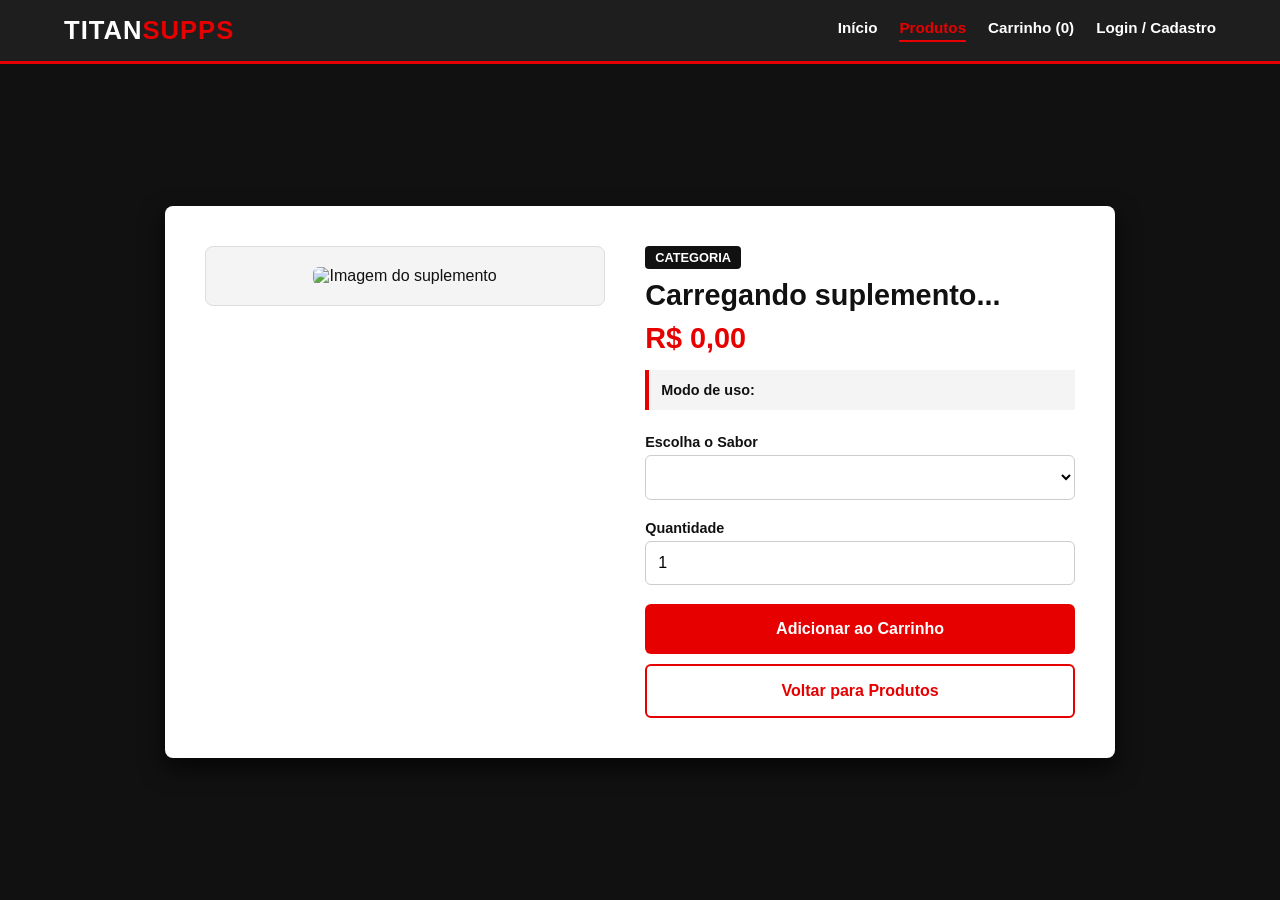
==== descricao_prod.html @ 8fbef045 "Pagina de descricao de produto" ====
<!DOCTYPE html>
<html lang="pt-BR">
<head>
    <meta charset="UTF-8">
    <meta name="viewport" content="width=device-width, initial-scale=1.0">
    <title>Detalhes do Produto - Titan Suplementos</title>
    <link rel="stylesheet" href="descricao.css">
</head>
<body>

    <header class="navbar">
        <a href="index.html" class="logo">TITAN<span>SUPPS</span></a>
        
        <nav class="nav-links">
            <a href="index.html">Início</a>
            <a href="produtos.html" class="ativo">Produtos</a>
            <a href="carrinho.html">Carrinho (<span id="contador-carrinho">0</span>)</a>
            <a href="login.html" id="nav-usuario">Login / Cadastro</a>
        </nav>
    </header>

    <main class="container">
        <section id="area-produto" class="card card-produto">
            <div class="produto-grid">
                
                <div class="produto-imagem-box">
                    <img id="prod-imagem" src="" alt="Imagem do suplemento">
                </div>

                <div class="produto-detalhes">
                    <span id="prod-categoria" class="tag-categoria">Categoria</span>
                    <h1 id="prod-nome">Carregando suplemento...</h1>
                    <p id="prod-preco" class="preco-destaque">R$ 0,00</p>
                    
                    <p id="prod-descricao" class="texto-descricao"></p>

                    <div class="box-modo-uso">
                        <strong>Modo de uso:</strong>
                        <p id="prod-uso"></p>
                    </div>

                    <div class="campo">
                        <label for="select-sabor">Escolha o Sabor</label>
                        <select id="select-sabor"></select>
                    </div>

                    <div class="campo">
                        <label for="prod-qtd">Quantidade</label>
                        <input type="number" id="prod-qtd" value="1" min="1" max="10">
                    </div>

                    <div id="mensagem-feedback" class="feedback oculto"></div>

                    <div class="acoes-produto">
                        <button id="btn-adicionar" class="btn btn-vermelho full">Adicionar ao Carrinho</button>
                        <a href="produtos.html" class="btn btn-outline full">Voltar para Produtos</a>
                    </div>
                </div>

            </div>
        </section>
    </main>

    <script src="descricao.js"></script>
</body>
</html>
---- descricao.css ----
:root {
    --preto: #111111;
    --cinza-escuro: #1e1e1e;
    --vermelho: #e60000;
    --vermelho-hover: #b80000;
    --branco: #ffffff;
    --cinza-claro: #f4f4f4;
}

* {
    margin: 0;
    padding: 0;
    box-sizing: border-box;
    font-family: 'Segoe UI', Tahoma, Geneva, Verdana, sans-serif;
}

body {
    background-color: var(--preto);
    color: var(--branco);
    min-height: 100vh;
    display: flex;
    flex-direction: column;
}

.navbar {
    background-color: var(--cinza-escuro);
    padding: 1rem 5%;
    display: flex;
    justify-content: space-between;
    align-items: center;
    flex-wrap: wrap;
    gap: 15px;
    border-bottom: 3px solid var(--vermelho);
}

.logo {
    color: var(--branco);
    font-size: 1.6rem;
    font-weight: 900;
    text-decoration: none;
    letter-spacing: 1px;
}

.logo span {
    color: var(--vermelho);
}

.nav-links {
    display: flex;
    align-items: center;
    gap: 22px;
    flex-wrap: wrap;
}

.nav-links a {
    color: var(--branco);
    text-decoration: none;
    font-size: 0.95rem;
    font-weight: 600;
    padding-bottom: 4px;
    border-bottom: 2px solid transparent;
    transition: all 0.2s ease;
}

.nav-links a:hover,
.nav-links a.ativo {
    color: var(--vermelho);
    border-bottom-color: var(--vermelho);
}

.container {
    flex: 1;
    display: flex;
    justify-content: center;
    align-items: center;
    padding: 20px;
}

.card-produto {
    background-color: var(--branco);
    color: var(--preto);
    width: 100%;
    max-width: 950px;
    padding: 2.5rem;
    border-radius: 8px;
    box-shadow: 0 10px 25px rgba(0, 0, 0, 0.7);
}

.produto-grid {
    display: flex;
    gap: 2.5rem;
    align-items: flex-start;
}

.produto-imagem-box {
    flex: 1;
    background-color: var(--cinza-claro);
    border-radius: 8px;
    padding: 20px;
    display: flex;
    justify-content: center;
    align-items: center;
    border: 1px solid #ddd;
}

.produto-imagem-box img {
    max-width: 100%;
    height: auto;
    border-radius: 6px;
}

.produto-detalhes {
    flex: 1.2;
}

.tag-categoria {
    display: inline-block;
    background-color: var(--preto);
    color: var(--branco);
    font-size: 0.8rem;
    font-weight: bold;
    padding: 4px 10px;
    border-radius: 4px;
    text-transform: uppercase;
    margin-bottom: 10px;
}

.produto-detalhes h1 {
    font-size: 1.8rem;
    color: var(--preto);
    margin-bottom: 10px;
}

.preco-destaque {
    font-size: 1.8rem;
    font-weight: 900;
    color: var(--vermelho);
    margin-bottom: 15px;
}

.texto-descricao {
    color: #444;
    line-height: 1.5;
    margin-bottom: 15px;
}

.box-modo-uso {
    background-color: var(--cinza-claro);
    border-left: 4px solid var(--vermelho);
    padding: 12px;
    margin-bottom: 1.5rem;
    font-size: 0.9rem;
    color: var(--preto);
}

.campo {
    margin-bottom: 1.2rem;
}

.campo label {
    display: block;
    font-size: 0.9rem;
    font-weight: 600;
    margin-bottom: 5px;
    color: var(--preto);
}

.campo input,
.campo select {
    width: 100%;
    padding: 12px;
    border: 1px solid #ccc;
    border-radius: 6px;
    font-size: 1rem;
    outline: none;
    background-color: var(--branco);
}

.campo input:focus,
.campo select:focus {
    border-color: var(--vermelho);
}

.btn {
    padding: 16px 24px;
    border: none;
    border-radius: 6px;
    font-size: 1rem;
    font-weight: bold;
    cursor: pointer;
    text-align: center;
    text-decoration: none;
    display: inline-block;
    transition: 0.2s;
}

.full {
    width: 100%;
}

.btn-vermelho {
    background-color: var(--vermelho);
    color: var(--branco);
}

.btn-vermelho:hover {
    background-color: var(--vermelho-hover);
}

.btn-outline {
    background-color: transparent;
    border: 2px solid var(--vermelho);
    color: var(--vermelho);
}

.btn-outline:hover {
    background-color: var(--vermelho);
    color: var(--branco);
}

.acoes-produto {
    display: flex;
    flex-direction: column;
    gap: 10px;
}

.feedback {
    padding: 10px;
    border-radius: 4px;
    margin-bottom: 1rem;
    font-size: 0.9rem;
    text-align: center;
    font-weight: 600;
}

.feedback.erro {
    background-color: #ffe5e5;
    color: var(--vermelho);
    border: 1px solid var(--vermelho);
}

.feedback.sucesso {
    background-color: #e5ffe7;
    color: #007a14;
    border: 1px solid #007a14;
}

.oculto {
    display: none !important;
}

@media (max-width: 768px) {
    .card-produto {
        padding: 1.5rem;
    }

    .produto-grid {
        flex-direction: column;
    }
}
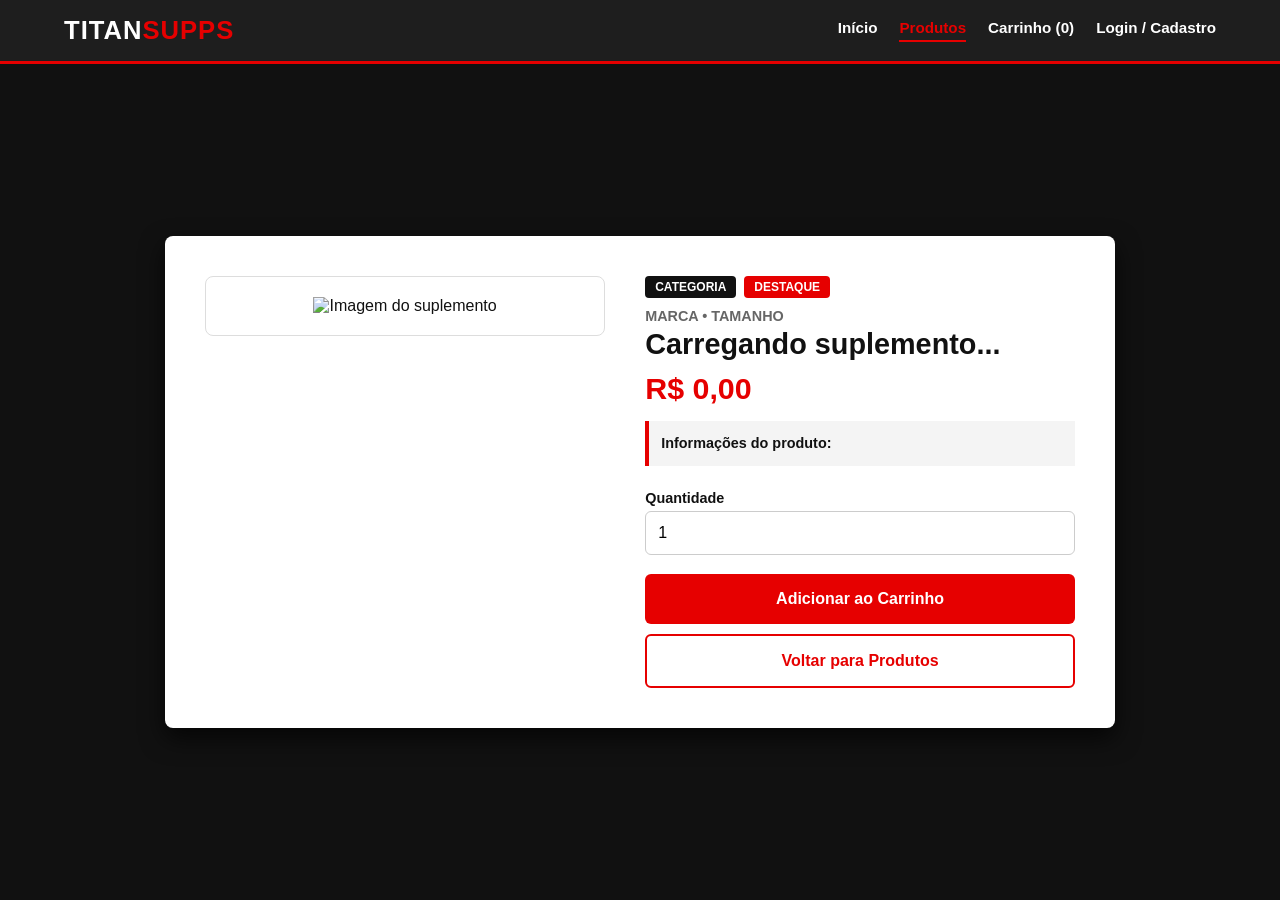
==== commit c49267cf: "Adiciona descricao_prod.html, CSS e JS na pasta js" ====
--- a/descricao_prod.html
+++ b/descricao_prod.html
@@ -23,25 +23,31 @@
         <section id="area-produto" class="card card-produto">
             <div class="produto-grid">
                 
+                <!-- Imagem do Suplemento -->
                 <div class="produto-imagem-box">
                     <img id="prod-imagem" src="" alt="Imagem do suplemento">
                 </div>
 
+                <!-- Detalhes e Compra -->
                 <div class="produto-detalhes">
-                    <span id="prod-categoria" class="tag-categoria">Categoria</span>
-                    <h1 id="prod-nome">Carregando suplemento...</h1>
-                    <p id="prod-preco" class="preco-destaque">R$ 0,00</p>
-                    
-                    <p id="prod-descricao" class="texto-descricao"></p>
-
-                    <div class="box-modo-uso">
-                        <strong>Modo de uso:</strong>
-                        <p id="prod-uso"></p>
+                    <div class="tags-linha">
+                        <span id="prod-categoria" class="tag-categoria">Categoria</span>
+                        <span id="prod-tag" class="tag-destaque">Destaque</span>
                     </div>
 
-                    <div class="campo">
-                        <label for="select-sabor">Escolha o Sabor</label>
-                        <select id="select-sabor"></select>
+                    <p id="prod-marca" class="texto-marca">Marca • Tamanho</p>
+                    <h1 id="prod-nome">Carregando suplemento...</h1>
+                    
+                    <div class="bloco-precos">
+                        <span id="prod-preco-antigo" class="preco-antigo oculto">R$ 0,00</span>
+                        <p id="prod-preco" class="preco-destaque">R$ 0,00</p>
+                    </div>
+                    
+                    <p id="prod-resumo" class="texto-resumo"></p>
+
+                    <div class="box-descricao">
+                        <strong>Informações do produto:</strong>
+                        <p id="prod-descricao"></p>
                     </div>
 
                     <div class="campo">
--- a/descricao.css
+++ b/descricao.css
@@ -94,7 +94,7 @@
 
 .produto-imagem-box {
     flex: 1;
-    background-color: var(--cinza-claro);
+    background-color: var(--branco);
     border-radius: 8px;
     padding: 20px;
     display: flex;
@@ -105,24 +105,46 @@
 
 .produto-imagem-box img {
     max-width: 100%;
-    height: auto;
-    border-radius: 6px;
+    max-height: 360px;
+    object-fit: contain;
 }
 
 .produto-detalhes {
     flex: 1.2;
 }
 
+.tags-linha {
+    display: flex;
+    gap: 8px;
+    margin-bottom: 10px;
+}
+
 .tag-categoria {
-    display: inline-block;
     background-color: var(--preto);
     color: var(--branco);
-    font-size: 0.8rem;
+    font-size: 0.75rem;
     font-weight: bold;
     padding: 4px 10px;
     border-radius: 4px;
     text-transform: uppercase;
-    margin-bottom: 10px;
+}
+
+.tag-destaque {
+    background-color: var(--vermelho);
+    color: var(--branco);
+    font-size: 0.75rem;
+    font-weight: bold;
+    padding: 4px 10px;
+    border-radius: 4px;
+    text-transform: uppercase;
+}
+
+.texto-marca {
+    font-size: 0.9rem;
+    font-weight: 700;
+    color: #666;
+    text-transform: uppercase;
+    margin-bottom: 4px;
 }
 
 .produto-detalhes h1 {
@@ -131,25 +153,36 @@
     margin-bottom: 10px;
 }
 
+.bloco-precos {
+    margin-bottom: 15px;
+}
+
+.preco-antigo {
+    font-size: 1rem;
+    color: #888;
+    text-decoration: line-through;
+    display: block;
+}
+
 .preco-destaque {
-    font-size: 1.8rem;
+    font-size: 1.9rem;
     font-weight: 900;
     color: var(--vermelho);
-    margin-bottom: 15px;
-}
-
-.texto-descricao {
-    color: #444;
-    line-height: 1.5;
-    margin-bottom: 15px;
-}
-
-.box-modo-uso {
+}
+
+.texto-resumo {
+    font-weight: 600;
+    color: #333;
+    margin-bottom: 12px;
+}
+
+.box-descricao {
     background-color: var(--cinza-claro);
     border-left: 4px solid var(--vermelho);
     padding: 12px;
     margin-bottom: 1.5rem;
     font-size: 0.9rem;
+    line-height: 1.5;
     color: var(--preto);
 }
 
@@ -165,8 +198,7 @@
     color: var(--preto);
 }
 
-.campo input,
-.campo select {
+.campo input {
     width: 100%;
     padding: 12px;
     border: 1px solid #ccc;
@@ -176,8 +208,7 @@
     background-color: var(--branco);
 }
 
-.campo input:focus,
-.campo select:focus {
+.campo input:focus {
     border-color: var(--vermelho);
 }
 
